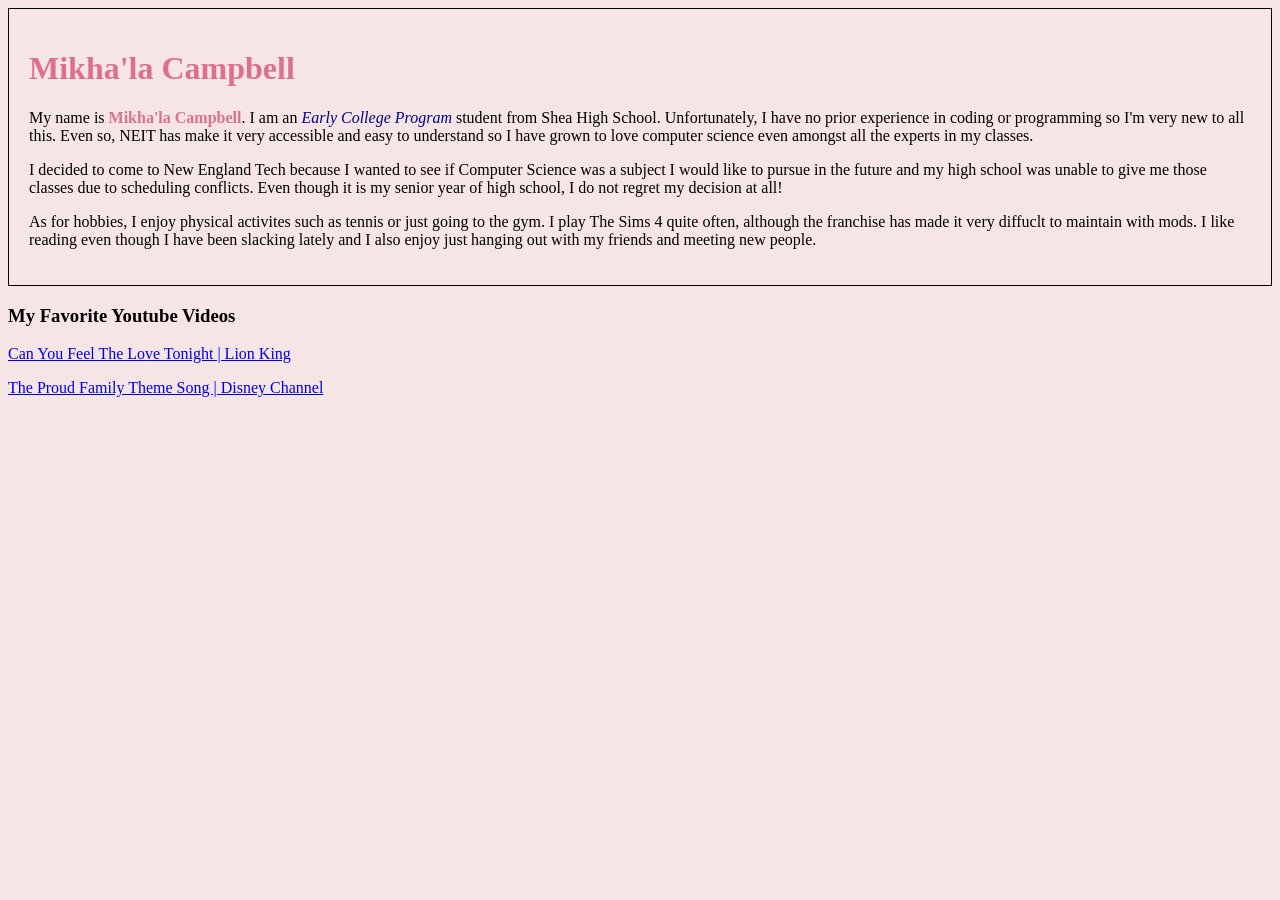
==== w1/index.html @ 8dba5ae8 "Create index.html" ====
<!DOCTYPE html>
<html lang="en">
<head>
    <meta charset="UTF-8">
    <meta name="descripton" content="Week 1">
    <meta name="author" content="Mikha'la Campbell">
    <title>SE111 | W1 </title>
</head>

<body style="background-color:rgba(236, 203, 203, 0.493);">
    <div style="border: 1px solid black; padding: 20px; ">
        <h1 style="color:palevioletred"> Mikha'la Campbell </h1>

        <p>
            My name is <b style="color:palevioletred"> Mikha'la Campbell</b>. I am an <i style="color: darkblue"> Early College Program </i> student from Shea High School. 
            Unfortunately, I have no prior experience in coding or programming so I'm very new to all this.
            Even so, NEIT has make it very accessible and easy to understand so I have grown to love computer science even amongst all the experts in my classes. </p>
            
        <p> I decided to come to New England Tech because I wanted to see if Computer Science was a subject I would like to pursue in the future and my high school was unable to give me those classes due to scheduling conflicts.
            Even though it is my senior year of high school, I do not regret my decision at all! </p>

         <p> As for hobbies, I enjoy physical activites such as tennis or just going to the gym. I play The Sims 4 quite often, although the franchise has made it very diffuclt to maintain with mods. 
            I like reading even though I have been slacking lately and I also enjoy just hanging out with my friends and meeting new people.

        </p>
    </div>

    <div>
        <h3> My Favorite Youtube Videos </h3>
        <p><a href="https://www.youtube.com/watch?v=25QyCxVkXwQ&list=RD25QyCxVkXwQ&start_radio=1">Can You Feel The Love Tonight | Lion King </a></p>
        <a href="https://www.youtube.com/watch?v=YH0o-zofRsA&list=RDYH0o-zofRsA&start_radio=1 ">The Proud Family Theme Song | Disney Channel</a>


        <img src=""

    </div>
    
</body>
</html>
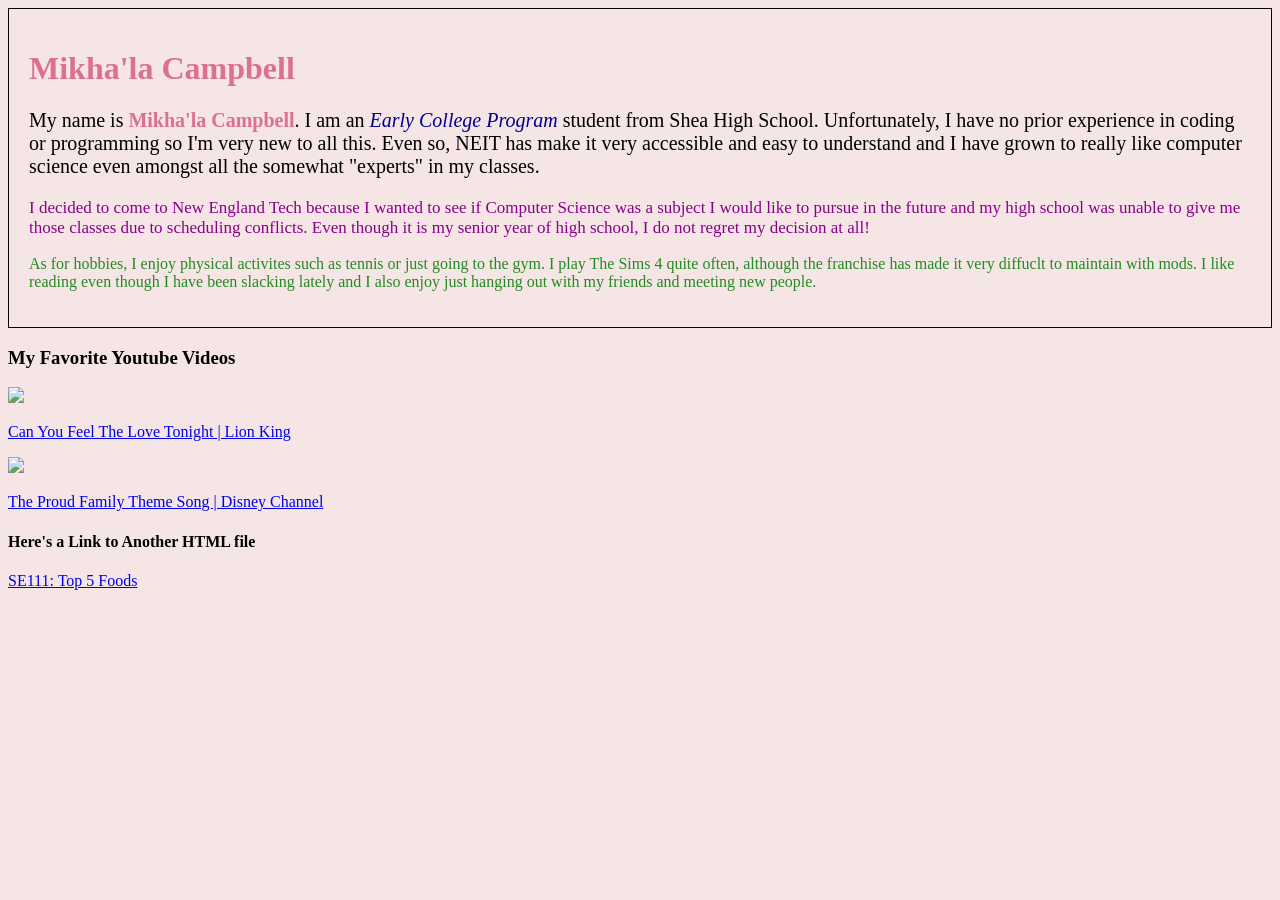
==== commit f018118d: "Update index.html" ====
--- a/w1/index.html
+++ b/w1/index.html
@@ -11,15 +11,15 @@
     <div style="border: 1px solid black; padding: 20px; ">
         <h1 style="color:palevioletred"> Mikha'la Campbell </h1>
 
-        <p>
+        <p style="font-size: 20px;">
             My name is <b style="color:palevioletred"> Mikha'la Campbell</b>. I am an <i style="color: darkblue"> Early College Program </i> student from Shea High School. 
             Unfortunately, I have no prior experience in coding or programming so I'm very new to all this.
-            Even so, NEIT has make it very accessible and easy to understand so I have grown to love computer science even amongst all the experts in my classes. </p>
+            Even so, NEIT has make it very accessible and easy to understand and I have grown to really like computer science even amongst all the somewhat "experts" in my classes. </p>
             
-        <p> I decided to come to New England Tech because I wanted to see if Computer Science was a subject I would like to pursue in the future and my high school was unable to give me those classes due to scheduling conflicts.
+        <p style="font-size: 17px; color:darkmagenta"> I decided to come to New England Tech because I wanted to see if Computer Science was a subject I would like to pursue in the future and my high school was unable to give me those classes due to scheduling conflicts.
             Even though it is my senior year of high school, I do not regret my decision at all! </p>
 
-         <p> As for hobbies, I enjoy physical activites such as tennis or just going to the gym. I play The Sims 4 quite often, although the franchise has made it very diffuclt to maintain with mods. 
+         <p style="color:forestgreen"> As for hobbies, I enjoy physical activites such as tennis or just going to the gym. I play The Sims 4 quite often, although the franchise has made it very diffuclt to maintain with mods. 
             I like reading even though I have been slacking lately and I also enjoy just hanging out with my friends and meeting new people.
 
         </p>
@@ -27,11 +27,13 @@
 
     <div>
         <h3> My Favorite Youtube Videos </h3>
-        <p><a href="https://www.youtube.com/watch?v=25QyCxVkXwQ&list=RD25QyCxVkXwQ&start_radio=1">Can You Feel The Love Tonight | Lion King </a></p>
-        <a href="https://www.youtube.com/watch?v=YH0o-zofRsA&list=RDYH0o-zofRsA&start_radio=1 ">The Proud Family Theme Song | Disney Channel</a>
+        <p><a href="https://www.youtube.com/watch?v=25QyCxVkXwQ&list=RD25QyCxVkXwQ&start_radio=1"><img src="https://pbs.twimg.com/media/FVPML-yXwAAdQaw.jpg" style="width: 300px"></p>
+            <p>Can You Feel The Love Tonight | Lion King </a></p>
+        <a href="https://www.youtube.com/watch?v=YH0o-zofRsA&list=RDYH0o-zofRsA&start_radio=1 "><img src="https://imgix.bustle.com/uploads/image/2022/9/19/d259ba81-c593-4586-9a61-ec43fec330ba-p2.jpg?w=540&fit=crop&crop=faces&auto=format%2Ccompress&q=50&dpr=2" style="width: 300px"></p>
+            <p>The Proud Family Theme Song | Disney Channel</a></p>
 
-
-        <img src=""
+            <h4> Here's a Link to Another HTML file</h4>
+            <a href="file:///C:/Users/008031300/OneDrive%20-%20New%20England%20Institute%20of%20Technology/Documents/GitHub/SE111-Spring/index.html"> SE111: Top 5 Foods </a>
 
     </div>
     
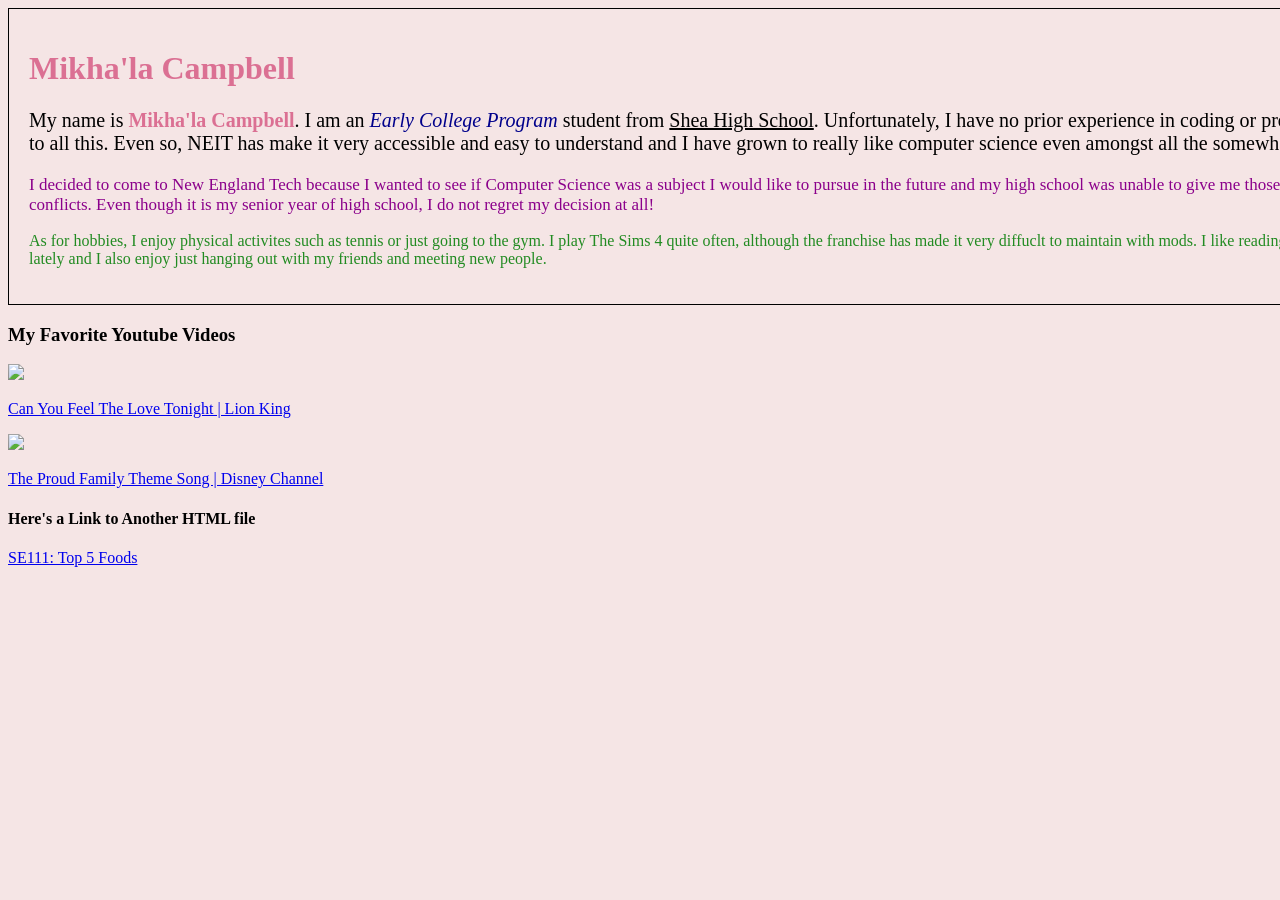
==== commit 7919b95c: "Update index.html" ====
--- a/w1/index.html
+++ b/w1/index.html
@@ -8,11 +8,11 @@
 </head>
 
 <body style="background-color:rgba(236, 203, 203, 0.493);">
-    <div style="border: 1px solid black; padding: 20px; ">
+    <div style="border: 1px solid black; padding: 20px; width: 1480px;">
         <h1 style="color:palevioletred"> Mikha'la Campbell </h1>
 
         <p style="font-size: 20px;">
-            My name is <b style="color:palevioletred"> Mikha'la Campbell</b>. I am an <i style="color: darkblue"> Early College Program </i> student from Shea High School. 
+            My name is <b style="color:palevioletred"> Mikha'la Campbell</b>. I am an <i style="color: darkblue"> Early College Program </i> student from <u>Shea High School</u>. 
             Unfortunately, I have no prior experience in coding or programming so I'm very new to all this.
             Even so, NEIT has make it very accessible and easy to understand and I have grown to really like computer science even amongst all the somewhat "experts" in my classes. </p>
             
